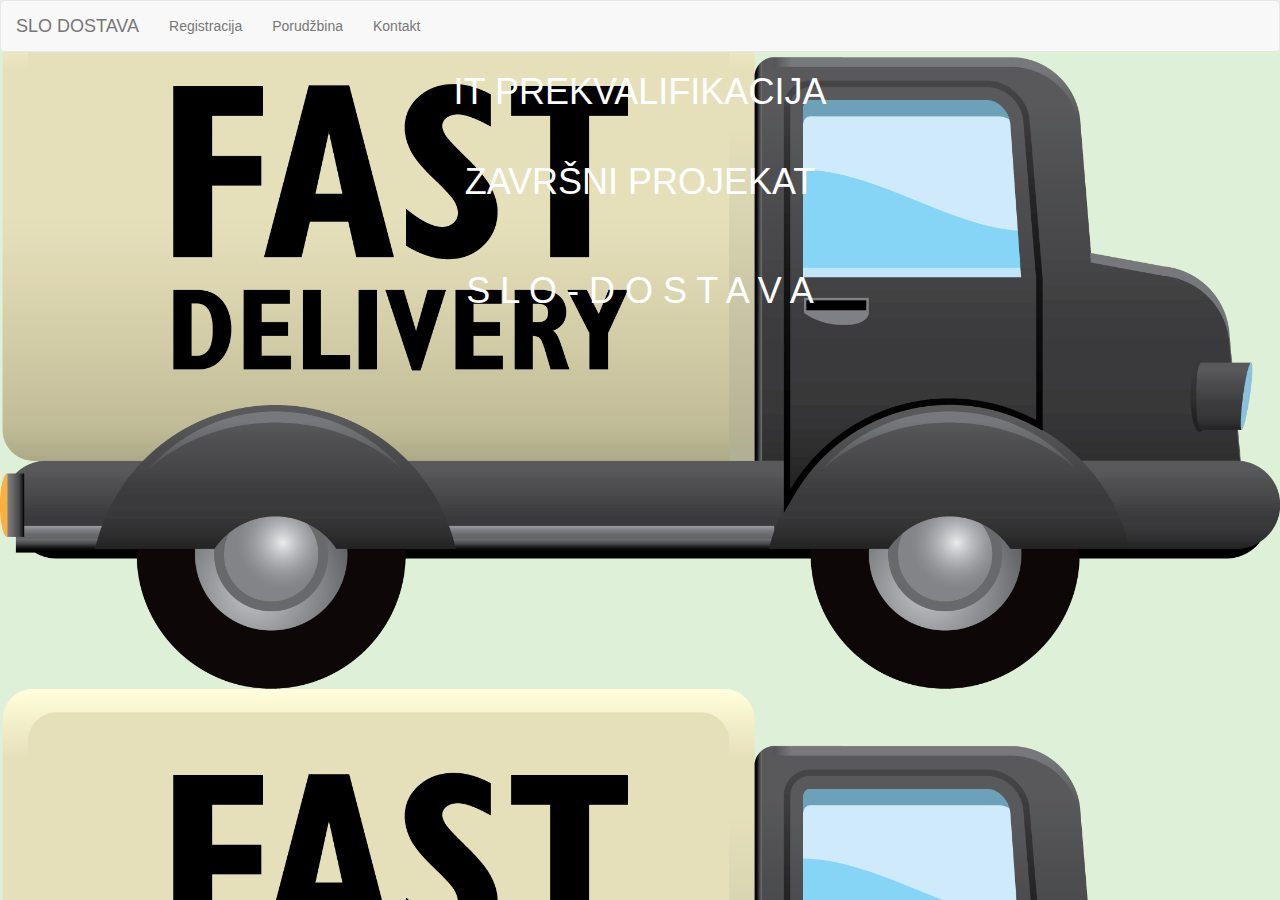
==== index.html @ a08a284a "Add files via upload" ====
<!DOCTYPE html>
<html lang='en'>

<head>
  <meta charset="UTF-8">
  <meta name="viewport" content="width-device-width, initial-scale=1.0">
  <meta http-equiv="X-UA-Compatible" content="ie-edge">
  <link rel="stylesheet" href="https://maxcdn.bootstrapcdn.com/bootstrap/3.4.0/css/bootstrap.min.css">
  <link rel="stylesheet" href="./index.css">
  <script src="https://ajax.googleapis.com/ajax/libs/jquery/3.3.1/jquery.min.js"></script>
  <script src="https://maxcdn.bootstrapcdn.com/bootstrap/3.4.0/js/bootstrap.min.js"></script>
  <title>SLO DOSTAVA</title>



</head>

<body class="bg-success">

  <nav class="navbar navbar-default">
    <div class="container-fluid">
      <div class="navbar-header">
        <a class="navbar-brand" href="./index.html">SLO DOSTAVA</a>
      </div>
      <ul class="nav navbar-nav">
        <li><a href="./registracija.html">Registracija</a></li>
        <li><a href="./porudzbina.html">Porudžbina</a></li>
        <li><a href="./kontakt.html">Kontakt</a></li>
      </ul>
    </div>
  </nav>
  <h1 class="display-2 text-center">IT PREKVALIFIKACIJA</h3>
  <br>
  <h1 class="display-1 text-center">ZAVRŠNI PROJEKAT</p>
    <br>
    <h1 class="display-1 text-center text-white">S L O - D O S T A V A</p>








</body>

</html>
---- index.css ----
body {
  background: lightblue;
  color: white;
  font-family: Lato, sans-serif;
  background-image: url("delivery.png");
  background-size: 100%;
  
}
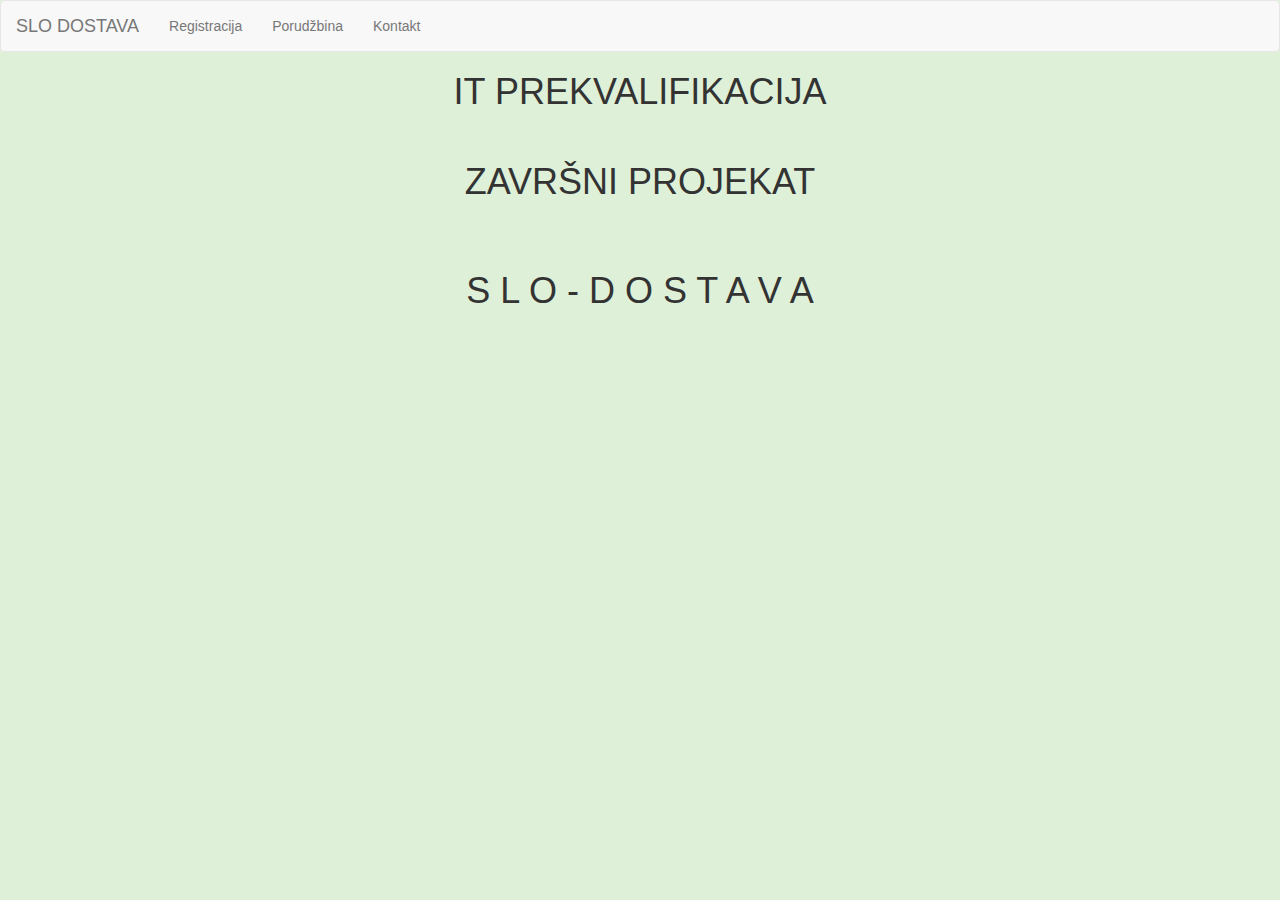
==== commit 596403c8: "Add files via upload" ====
--- a/index.html
+++ b/index.html
@@ -6,7 +6,7 @@
   <meta name="viewport" content="width-device-width, initial-scale=1.0">
   <meta http-equiv="X-UA-Compatible" content="ie-edge">
   <link rel="stylesheet" href="https://maxcdn.bootstrapcdn.com/bootstrap/3.4.0/css/bootstrap.min.css">
-  <link rel="stylesheet" href="./index.css">
+  <link rel="stylesheet" href="./css/index.css">
   <script src="https://ajax.googleapis.com/ajax/libs/jquery/3.3.1/jquery.min.js"></script>
   <script src="https://maxcdn.bootstrapcdn.com/bootstrap/3.4.0/js/bootstrap.min.js"></script>
   <title>SLO DOSTAVA</title>
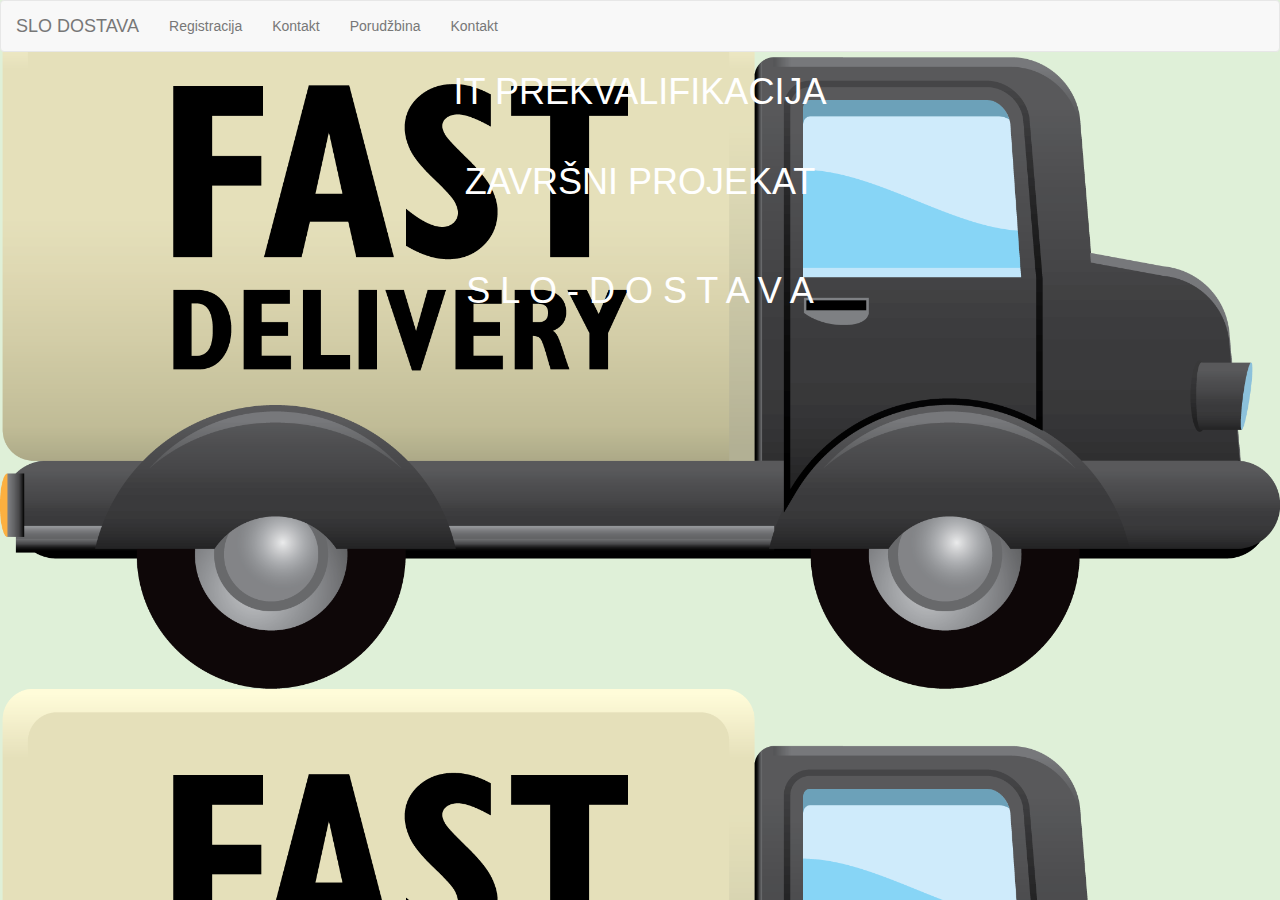
==== commit d0bae1de: "Add files via upload" ====
--- a/index.html
+++ b/index.html
@@ -24,6 +24,7 @@
       </div>
       <ul class="nav navbar-nav">
         <li><a href="./registracija.html">Registracija</a></li>
+        <li><a href="./php/login.php">Kontakt</a></li>
         <li><a href="./porudzbina.html">Porudžbina</a></li>
         <li><a href="./kontakt.html">Kontakt</a></li>
       </ul>
--- a/css/index.css
+++ b/css/index.css
@@ -0,0 +1,7 @@
+body {
+  background: lightblue;
+  color: white;
+  font-family: Lato, sans-serif;
+  background-image: url("../images/delivery.png");
+  background-size: 100%;
+}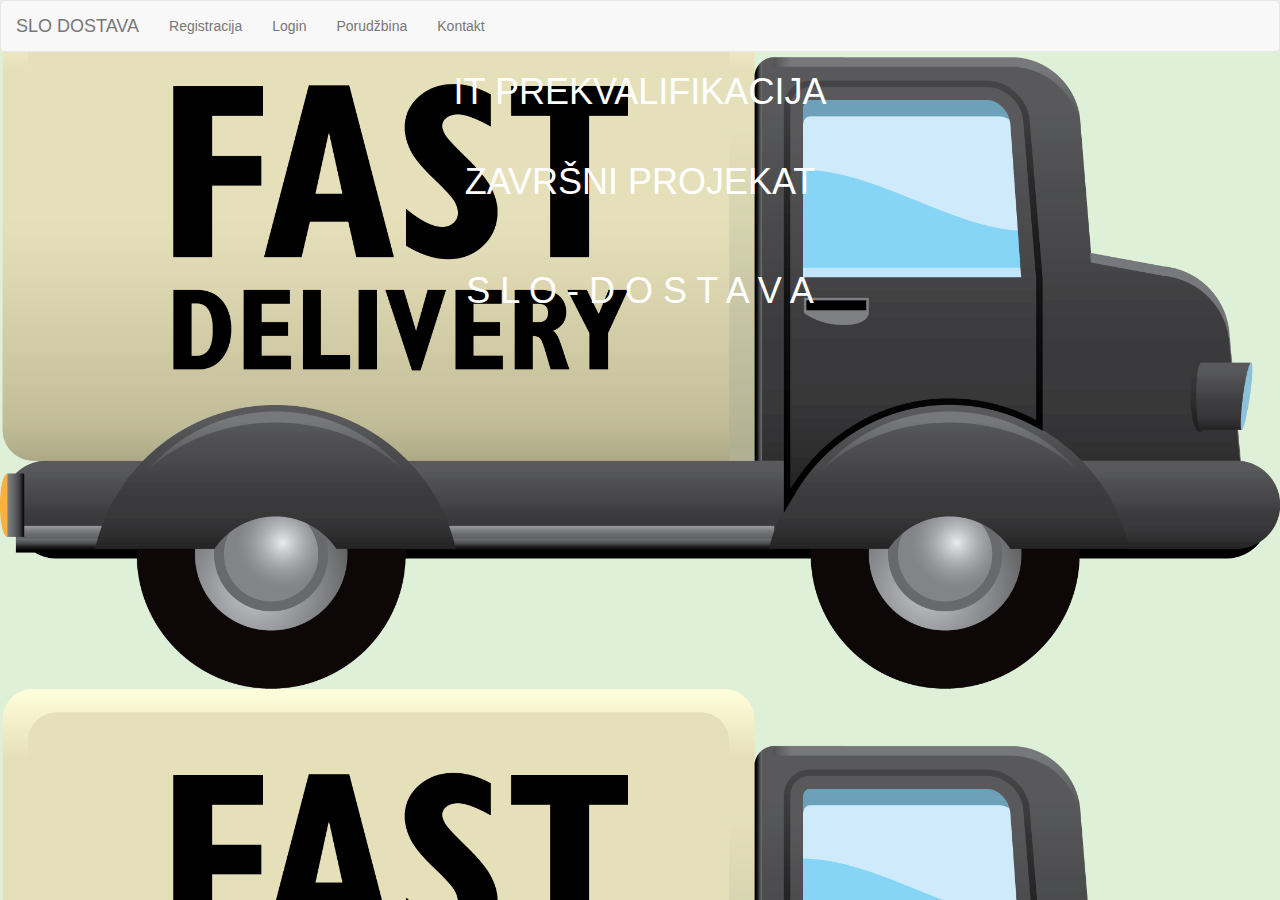
==== commit 80dec44f: "Add files via upload" ====
--- a/index.html
+++ b/index.html
@@ -24,7 +24,7 @@
       </div>
       <ul class="nav navbar-nav">
         <li><a href="./registracija.html">Registracija</a></li>
-        <li><a href="./php/login.php">Kontakt</a></li>
+        <li><a href="./php/login.php">Login</a></li>
         <li><a href="./porudzbina.html">Porudžbina</a></li>
         <li><a href="./kontakt.html">Kontakt</a></li>
       </ul>
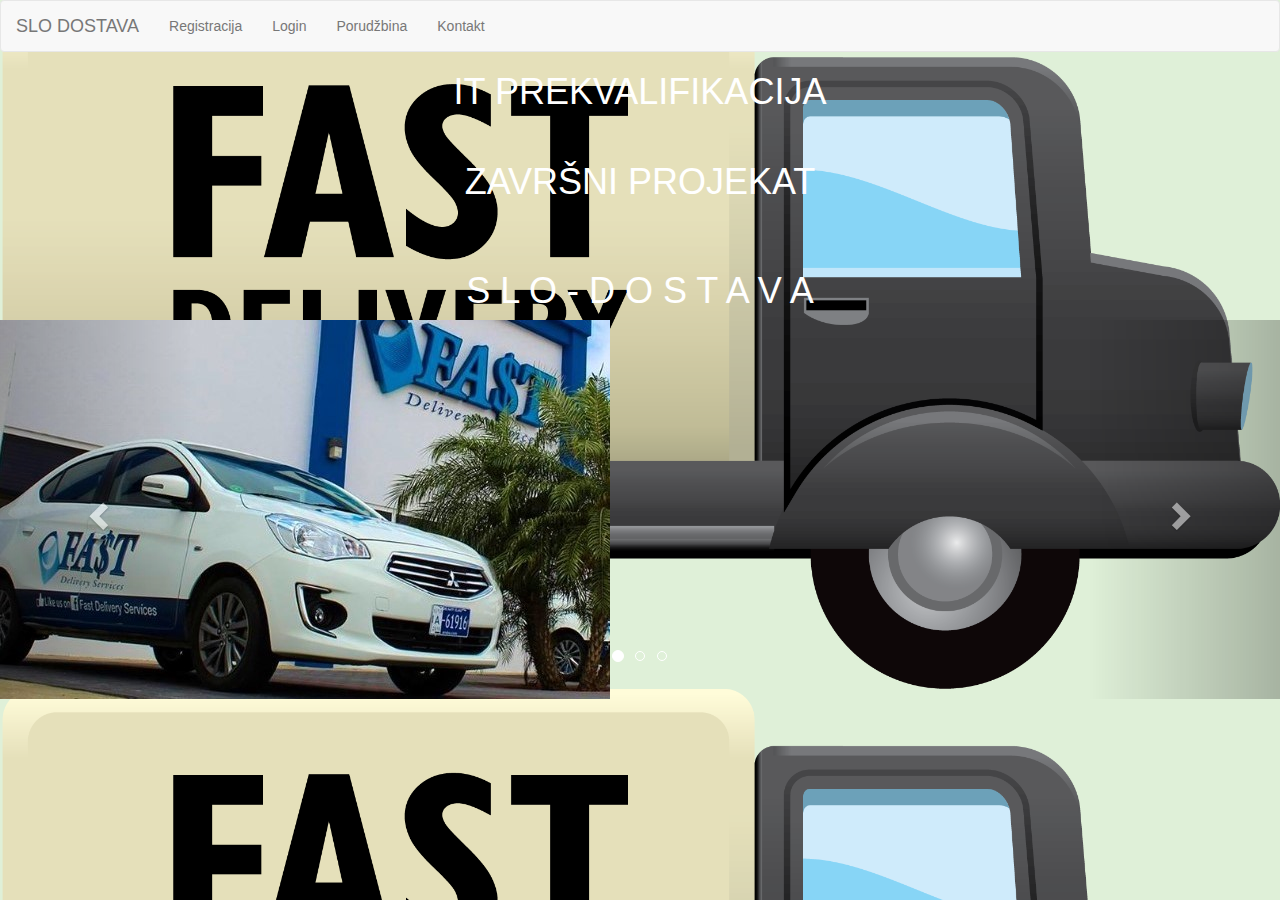
==== commit d916631e: "Add files via upload" ====
--- a/index.html
+++ b/index.html
@@ -37,8 +37,39 @@
     <h1 class="display-1 text-center text-white">S L O - D O S T A V A</p>
 
 
-
-
+      <div id="myCarousel" class="carousel slide" data-ride="carousel">
+        <!-- Indicators -->
+        <ol class="carousel-indicators">
+          <li data-target="#myCarousel" data-slide-to="0" class="active"></li>
+          <li data-target="#myCarousel" data-slide-to="1"></li>
+          <li data-target="#myCarousel" data-slide-to="2"></li>
+        </ol>
+      
+        <!-- Wrapper for slides -->
+        <div class="carousel-inner">
+          <div class="item active">
+            <img src="./images/2.png" class="center" alt="Brzo">
+          </div>
+      
+          <div class="item">
+            <img src="./images/1.png" class="center" alt="Povoljno">
+          </div>
+      
+          <div class="item">
+            <img src="./images/delivery.png" class="center" alt="Efikasno">
+          </div>
+        </div>
+      
+        <!-- Left and right controls -->
+        <a class="left carousel-control" href="#myCarousel" data-slide="prev">
+          <span class="glyphicon glyphicon-chevron-left"></span>
+          <span class="sr-only">Previous</span>
+        </a>
+        <a class="right carousel-control" href="#myCarousel" data-slide="next">
+          <span class="glyphicon glyphicon-chevron-right"></span>
+          <span class="sr-only">Next</span>
+        </a>
+      </div>
 
 
 
